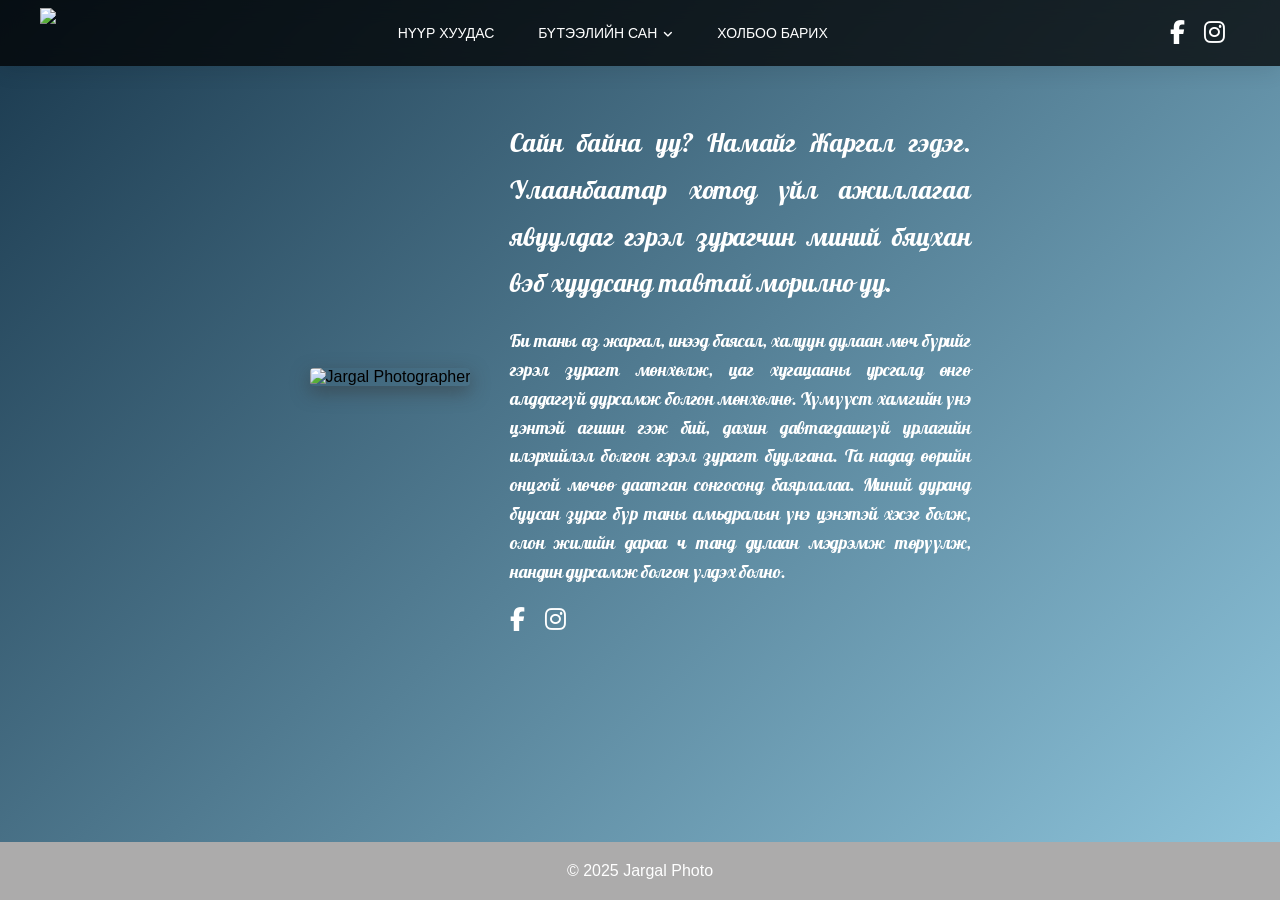
==== about.html @ f3014ced "Update about.html" ====
<!DOCTYPE html>
<html lang="en">
<head>
  <meta charset="UTF-8">
  <meta name="viewport" content="width=device-width, initial-scale=1.0">
  <title>Jargal Photog</title>
  <link rel="stylesheet" href="style.css">
  <!-- Font Awesome for icons -->

  <link rel="stylesheet" href="https://cdnjs.cloudflare.com/ajax/libs/font-awesome/6.5.0/css/all.min.css">
  <link href="https://fonts.googleapis.com/css2?family=Poppins:wght@700&family=Montserrat:wght@700&family=Roboto:wght@700&family=Open+Sans:wght@700&family=Lato:wght@700&family=Bebas+Neue&family=Anton&family=Oswald:wght@700&family=League+Spartan:wght@700&family=Raleway:wght@700&family=Playfair+Display:wght@700&family=Merriweather:wght@700&family=Cinzel:wght@700&family=Cormorant+Garamond:wght@700&family=Pacifico&family=Baloo+2:wght@700&family=Lobster&family=Fredoka+One&family=Shadows+Into+Light&family=Orbitron:wght@700&family=Audiowide&family=Exo+2:wght@700&family=Russo+One&family=Rajdhani:wght@700&display=swap" rel="stylesheet">
  
</head>
<body>
<div class="wrapper">

   <div class="main">
     
  <!-- Navigation bar -->
  <nav>
    <!-- Logo -->
    <a href="./" class="logo">
      <img src="JargalPhotographer.png">
    </a>

    <!-- Hamburger (гар утасны цэс товч) -->
    <div class="menu-toggle" id="menu-toggle">
      <i class="fa-solid fa-bars"></i>
    </div>

    <!-- Menu -->
    <ul class="menu" id="menu">
      <li><a href="./" >Нүүр хуудас</a></li>
      <li class="dropdown">
        <a id="portfolio-btn">Бүтээлийн сан<i class="fa-solid fa-angle-down arrow"></i></a>
        <ul class="submenu" id="portfolio-menu">
          <li><a href="fine_art">Жирэмсний зураг авалт</a></li>
        </ul>
      </li>
      <li><a href="contact">Холбоо барих</a></li>
    </ul>

    <!-- Social Icons -->
    <div class="socials">
        <a href="https://www.facebook.com/batjargal.na"><i class="fa-brands fa-facebook-f"></i></a>
        <a href="https://www.instagram.com/milions_stars/"><i class="fa-brands fa-instagram"></i></a>
    </div>
  </nav>


  <!-- About Section -->
  <section class="content">
    </h2>

    <div class="container">
      <div class="image-box">
        <img src="images/me.jpg" alt="Jargal Photographer">
      </div>

      <div class="text-box">
        <h1>
          Сайн байна уу? Намайг Жаргал гэдэг. 
          Улаанбаатар хотод үйл ажиллагаа явуулдаг гэрэл зурагчин миний бяцхан вэб хуудсанд тавтай морилно уу.
        </h1>
        <p>
          Би таны аз жаргал, инээд баясал, халуун дулаан мөч бүрийг гэрэл зурагт мөнхөлж, цаг хугацааны урсгалд 
          өнгө алддаггүй дурсамж болгон мөнхөлнө. Хүмүүст хамгийн үнэ цэнтэй агшин гэж бий, 
          дахин давтагдашгүй урлагийн илэрхийлэл болгон гэрэл зурагт буулгана. 
          Та надад өөрийн онцгой мөчөө даатган сонгосонд баярлалаа. Миний дуранд буусан зураг бүр таны амьдралын 
          үнэ цэнэтэй хэсэг болж, олон жилийн дараа ч танд дулаан мэдрэмж төрүүлж, нандин дурсамж болгон үлдэх болно.
        </p>
        <div class="socials">
          <a href="https://www.facebook.com/batjargal.na"><i class="fa-brands fa-facebook-f"></i></a>
          <a href="https://www.instagram.com/milions_stars/"><i class="fa-brands fa-instagram"></i></a>
        </div>
      </div>
    </div>
  </section>
   </div>
  <footer>© 2025 Jargal Photo</footer>
</div>
  
  <!-- JS тусад нь -->
  <script src="script.js"></script>
</body>
</html>
---- style.css ----
/* -------------- Үндсэн загварын тохиргоо -------------- */

* {
  margin: 0px; /* бүх элементүүдийн гадна зайг 0 болгоно */
  padding: 0px; /* бүх элементүүдийн дотор зайг 0 болгоно */
  box-sizing: border-box; /* padding, border нь өргөнд нөлөөлөхгүй */
}

.wrapper {
    min-height: 100vh;
    display: flex;
    flex-direction: column;
}

.main {
  flex: 1; /* Footer-г доор түлхэх */
}

body {
  font-family: Arial, sans-serif; /* үндсэн фонт */
  height: 100%;
  margin: 0px;
  padding: 0px;
  overflow-x: hidden;
  overflow-y: auto;
  background: linear-gradient(135deg, #1a394e, #90c7de);
  background-repeat: no-repeat;
  background-attachment: fixed; /* Доош гулгах үед тасрахгүй */
}
/* -------------- Гарчигийн (section title) загвар -------------- */
.section-title {
  text-align: center; /* голлуулна */
  font-size: 42px;
  font-weight: bold;
  margin-bottom: 50px;
  color: #000000;
  font-family: 'Lobster', cursive; /* гоёмсог бичиг */
}

.section-title2 {
  text-align: center; /* голлуулна */
  font-size: 30px;
  font-weight: bold;
  margin-bottom: 50px;
  color: #d8d6d6;
  font-family: 'Lobster', cursive; /* гоёмсог бичиг */
}


/* Гарчигт гэрэлтэх flicker эффект */
@keyframes flicker {
  0%, 19%, 21%, 23%, 25%, 54%, 56%, 100% { opacity: 1; }
  20%, 24%, 55% { opacity: 0.6; }
}


/* Гарчигийн доогуур зураас */
.section-title::after {
  content: "";
  display: block;
  width: 290px;
  height: 4px;
  margin: 8px auto 0;
  border-radius: 2px;
}

.section-title2::after {
  content: "";
  display: block;
  width: 170px;
  height: 4px;
  border-bottom: 2px solid #e36b4d;
  margin: 8px auto 0;
  border-radius: 2px;
}


/* --- Slideshow сумнуудын загвар --- */
.prev, .next {
  position: absolute;
  top: 50%;
  transform: translateY(-50%);
  width: 50px;
  height: 50px;
  border-radius: 50%;
  background: rgba(0, 0, 0, 0.4);
  color: #fff;
  font-size: 22px;
  display: flex;
  align-items: center;
  justify-content: center;
  cursor: pointer;
  user-select: none;
  transition: all 0.3s ease;
  z-index: 10;
  box-shadow: 0 4px 12px rgba(0, 0, 0, 0.6), 0 6px 20px rgba(0, 0, 0, 0.4);
  animation: pulse 2.2s infinite ease-in-out; /* 💫 зөөлөн амьсгалж буй хөдөлгөөн */
  backdrop-filter: blur(4px);
}

/* Hover үед тод, томорч гэрэлтдэг */
.prev:hover, .next:hover {
  background: rgba(255, 255, 255, 0.9);
  color: #111;
  border: 1px solid #fff;
  transform: translateY(-50%) scale(1.15);
  box-shadow: 0 0 25px rgba(255, 255, 255, 0.6);
  animation: none; /* hover үед pulse түр зогсоно */
}

/* Байршил */
.prev {
  left: 40px;
}

.next {
  right: 40px;
}

/* 🌀 Зөөлөн pulse animation */
@keyframes pulse {
  0% {
    transform: translateY(-50%) scale(1);
    box-shadow: 0 0 10px rgba(255, 255, 255, 0.2);
  }
  50% {
    transform: translateY(-50%) scale(1.08);
    box-shadow: 0 0 25px rgba(255, 255, 255, 0.4);
  }
  100% {
    transform: translateY(-50%) scale(1);
    box-shadow: 0 0 10px rgba(255, 255, 255, 0.2);
  }
}

/* Responsive тохиргоо */
@media (max-width: 768px) {
  .prev, .next {
    width: 40px;
    height: 40px;
    font-size: 18px;
  }
  .prev { left: 10px; }
  .next { right: 10px; }
}





/* -------------- Slideshow хэсэг -------------- */
.slideshow {
  position: relative;
  margin: 0;
  max-width: 100%;
  height: 880px; /* тогтмол өндөр */
  overflow: hidden; /* илүүдэл хэсгийг нуух */
}

/* Нэг зураг */
.slide {
  position: absolute;
  width: 100%;
  height: 100%;
  object-fit: cover; /* зураг бүрэн багтана */
  opacity: 0; /* анх нуугдсан */
  transition: opacity 1s ease-in-out; /* зураг солигдоход fade болно */
}

.slide.active {
  opacity: 1; /* идэвхтэй зураг харагдана */
}

/* Зураг дээрх текст (caption) */
.caption {
  position: absolute;
  bottom: 350px;
  left: 50%;
  transform: translateX(-50%);
  color: white;
  font-size: 50px;
  font-weight: bold;
  text-shadow: 0 4px 10px rgba(0,0,0,0.7); /* текстийн сүүдэр */
}

/* -------------- Доорх жижиг дугуйнууд (dots) -------------- */
.dots {
  position: absolute;
  bottom: 20px;
  left: 50%;
  transform: translateX(-50%);
  display: flex;
  gap: 10px;
}


.dot {
  width: 12px;
  height: 12px;
  border-radius: 50%;
  background: rgba(255, 255, 255, 0.6);
  cursor: pointer;
  transition: background 0.3s;
}

.dot.active {
  background: #fff;
}



/* -------------- Navigation хэсэг (цэс, лого г.м.) -------------- */
nav {
  position: fixed;
  top: 0;
  left: 0;
  width: 100%;
  padding: 8px 40px;
  display: flex;
  justify-content: space-between;
  align-items: center;
  z-index: 9999;

  background: rgba(0, 0, 0, 0.75);
  backdrop-filter: blur(10px);
  box-shadow: 0 6px 20px rgba(0,0,0,0.08);
}

/* үндсэн menu */
nav .menu {
  display: flex;
  gap: 20px;
  list-style: none;
}

/* hamburger товч (default = нуугдсан) */
.menu-toggle {
  display: none;
  font-size: 1.8rem;
  cursor: pointer;
}


/* -------------- Responsive тохиргоо (утасны дэлгэц) -------------- */
@media (max-width: 768px) {
  nav .menu {
    display: none;
    flex-direction: column;
    background: #1b1b1b;
    position: absolute;
    top: 70px;
    right: 30px;
    width: 200px;
    padding: 15px;
    box-shadow: 0 4px 10px rgba(0,0,0,0.1);
    border-radius: 8px;
  }

  nav .menu.active {
    display: flex; /* JS-ээр идэвхжих үед харагдана */
  }

  .menu-toggle {
    display: block;
    color: #dbdbdb;
  }

  .socials {
    display: none; /* утсан дээр socials нууна */
  }

  
  /* Submenu (Portfolio dropdown) */  /* Dropdown дэд цэс */
.submenu {
  display: none;
  position: absolute;
  top: 100%;
  left: 0;
  background: #fff;              /* тунгалаг биш, цагаан фон */
  list-style: none;
  padding: 10px 0;
  margin: 0;
  min-width: 180px;
  border-radius: 6px;
  box-shadow: 0 4px 15px rgba(0,0,0,0.15);  /* тод харагдуулах */
  z-index: 999;
}

.submenu li {
  width: 100%;
}

.submenu li a {
  display: block;
  padding: 10px 15px;
  color: #aca9a9;
  text-decoration: none;
  transition: background 0.3s ease, color 0.3s ease;
}

.submenu li a:hover {
  background: #f5f5f5;
  color: #000;
}

/* when active (JS-ээр нэмэгддэг) */
.submenu.active {
  display: block;
  }
}

/* Лого хэсэг */
.logo {
  display: flex;
  align-items: center;
  gap: 10px;
  color: white;
  text-decoration: none;
  font-weight: bold;
}

.logo img {
  height: 50px;
}

/* --- Меню цэсийн загвар --- */
.menu {
  display: flex;
  list-style: none;
  gap: 30px;
}
.menu li {
  position: relative;
}
.menu li a {
  color: white;
  text-decoration: none;
  font-size: 14px;
  text-transform: uppercase;
  padding: 8px 12px;
  display: block;
  cursor: pointer;
}
.menu li a:hover {
  color: #f2d16b;
}

/* Dropdown */
.submenu {
  display: none;
  position: absolute;
  top: 100%;
  left: 0;
  background: #313131;
  list-style: none;
  padding: 10px 0;
  min-width: 228px;
  border-radius: 6px;
  box-shadow: 0 4px 8px rgba(0,0,0,0.3);
}
.submenu li a {
  padding: 10px 40px;
  font-size: 13px;
  color: white;
}
.submenu li a:hover {
  background: #929292;
}
.submenu.active {
  display: block;
}


/* -------------- Section animation background -------------- */
section {
  padding: 40px;
}
    @keyframes gradientBG {
      0% { background-position: 0% 50%; }
      50% { background-position: 100% 50%; }
      100% { background-position: 0% 50%; }
    }




/* Container буюу хэсгийн бүтэц */
.container {
  margin: 0px;
  display: flex;
  flex-direction: row;
  align-items: center;
  justify-content: center;
  min-height: 0vh;
  gap: 50px;
  
}

.container img {
  max-width: 400px;
  border-radius: 12px;
  box-shadow: 0 6px 18px rgba(51, 51, 51, 0.5);
}

.text-box {
  max-width: 460px;
  margin-left: 0px; /* зурагтай зай өгнө */
}

.text-box h1 {
  font-size: 26px;
  margin-bottom: 20px;
  line-height: 1.8;
  font-weight: 500;
  color: white;
  text-align: justify;
  text-justify: inter-word;
  letter-spacing: -0.1px; /* ↓ илүү шахуу болно */
  font-family: 'Lobster', cursive; /* гоёмсог бичиг */
}

.text-box p {
  font-size: 18px;
  line-height: 1.6;
  margin-bottom: 20px;
  color: white;
  text-align: justify;
  text-justify: inter-word;
  letter-spacing: -0.3px; /* ← үсэг хооронд зай багассан */
  font-family: 'Lobster', cursive; /* гоёмсог бичиг */
}


/* Socials icons */
.socials {
  margin: 0px;
}

.socials a {
  text-decoration: none;
  color: #ffffff; 
  font-size: 1.5rem;
  margin-right: 15px;
  transition: 0.5s;
}
.socials a:hover {
  color: #f2d16b;
}


/* Responsive layout */
@media (max-width: 800px) {
  .container {
    flex-direction: column;
    text-align: center;
  }
  .container img {
    max-width: 80%;
  }
}

/* Caption responsive */
@media (max-width: 600px) {
  .caption {
    font-size: 28px;
    bottom: 150px;
  }
}

/* Dropdown arrow */
.arrow {
  margin-left: 6px;
  font-size: 11px;
  display: inline-block;
}

/* Илүү уянгатай bounce анимаци */
@keyframes arrowBounce {
  0%   { transform: rotate(0deg); }
  50%  { transform: rotate(200deg); }
  70%  { transform: rotate(170deg); }
  85%  { transform: rotate(185deg); }
  95%  { transform: rotate(178deg); }
  100% { transform: rotate(180deg); }
}

/* Dropdown нээгдэх үед */
.dropdown.open .arrow {
  animation: arrowBounce 0.6s cubic-bezier(.68,-0.55,.27,1.55) forwards;
}

/* Dropdown хаагдахад эргээд дээшээ буцаана */
.dropdown:not(.open) .arrow {
  transform: rotate(0deg);
  transition: transform 0.4s cubic-bezier(.68,-0.55,.27,1.55);
}

/* Portfolio Section */
.portfolio {
  padding: 200px 20px;
  text-align: center;
  background: linear-gradient(135deg, #c0c0c0, #f0f0f0);
}

.portfolio h2 {
  font-size: 2.5rem;
  margin-bottom: 40px;
  color: #333;
}

.portfolio-container {
  display: grid;
  grid-template-columns: repeat(auto-fit, minmax(250px, 1fr));
  gap: 20px;
  max-width: 1200px;
  margin: 0 auto;
}

.portfolio-item {
  position: relative;
  overflow: hidden;
  border-radius: 10px;
  cursor: pointer;
}

.portfolio-item img {
  width: 100%;
  height: 100%;
  object-fit: cover;
  display: block;
  transition: transform 0.5s ease;
}

.portfolio-item:hover img {
  transform: scale(1.7);
}

.portfolio-item .overlay {
  position: absolute;
  bottom: 0;
  left: 0;
  width: 100%;
  height: 100%;
  background: rgba(0,0,0,0.4);
  color: #fff;
  font-size: 1.5rem;
  display: flex;
  justify-content: center;
  align-items: center;
  opacity: 100;
  transition: opacity 0.5s ease;
}

.portfolio-item:hover .overlay {
  opacity: 0;
}



/* ========== Видео хэсэг ========== */
.video-section {
  text-align: center;
  background: #ddd;
  padding: 60px 0 100px 0;
}

.section-title {
  margin-bottom: 30px;
}

.section-title span {
  font-size: 36px;
  font-weight: 700;
  color: #333;
  border-bottom: 3px solid #e36b4d;
  padding-bottom: 5px;
}

.yt-box iframe {
  width: 100%;
  height: auto;
  aspect-ratio: 16 / 9;
}




.video-container iframe {
  width: 100%;
  height: auto;
  aspect-ratio: 16 / 9;
  border: none;
}

video {
  width: 800px;
  max-width: 90vw;
  border-radius: 12px;
  box-shadow: 0 6px 25px rgba(0, 0, 0, 0.3);
}

/* ========== Сумны товчлуурууд ========== */
.nav-btn {
  position: absolute;
  top: 50%;
  transform: translateY(-50%);
  width: 55px;
  height: 55px;
  border-radius: 50%;
  background: rgba(255, 255, 255, 0.15);
  border: 2px solid rgba(255, 255, 255, 0.6);
  color: #fff;
  font-size: 22px;
  cursor: pointer;
  display: flex;
  align-items: center;
  justify-content: center;
  z-index: 5;
  backdrop-filter: blur(5px);
  animation: pulse 1s infinite ease-in-out; /* 💫 зөөлөн цохилттой animation */
  transition: all 0.3s ease;
}

/* Hover үед илүү тод, зөөлөн томорно */
.nav-btn:hover {
  background: rgba(255, 255, 255, 0.8);
  color: #222;
  border-color: #fff;
  transform: translateY(-50%) scale(1.2);
  box-shadow: 0 0 25px rgba(255, 255, 255, 0.7);
  animation: none; /* hover үед pulse түр зогсооно */
}

/* 🌀 Зөөлөн цохилттой animation */
@keyframes pulse {
  0% {
    transform: translateY(-50%) scale(1);
    box-shadow: 0 0 10px rgba(255, 255, 255, 0.2);
  }
  50% {
    transform: translateY(-50%) scale(1.08);
    box-shadow: 0 0 25px rgba(255, 255, 255, 0.4);
  }
  100% {
    transform: translateY(-50%) scale(1);
    box-shadow: 0 0 10px rgba(255, 255, 255, 0.2);
  }
}

/* Зүүн ба баруун байрлал */
.prev-btn {
  left: -70px;
}

.next-btn {
  right: -70px;
}

/* ========== Responsive ========== */
@media (max-width: 768px) {
  .section-title span {
    font-size: 28px;
  }

  .prev-btn {
    left: 10px;
  }

  .next-btn {
    right: 10px;
  }

  video {
    width: 95vw;
  }

  .nav-btn {
    width: 45px;
    height: 45px;
    font-size: 18px;
  }
}








/* Scrollbar track (background хэсэг) */
::-webkit-scrollbar {
  width: 0px;   /* scrollbar-ийн өргөн */
}



    .container {
      display: flex;
      max-width: 1000px;   /* Хүссэн хэмжээгээ сонгоорой (жишээ нь 800px, 900px г.м.) */
      width: 100%;
      gap: 40px;
      padding: 20px;
      background: transparent;
      margin: 40px auto;   /* Голд байрлуулна */
      border-radius: 8px;  /* (Заавал биш) буланг бага зэрэг дугуйруулна */
    }
    .container img {
      width: 500px;
      height: auto;
      object-fit: cover;
      border-radius: 4px;
    }
    .form-section {
      width: 50%;
      color: #f5f5f5;
    }
    .form-section p {
      font-size: 14px;
      line-height: 1.6;
      margin-bottom: 20px;
    }
    form {
      display: flex;
      flex-direction: column;
      gap: 15px;
    }
    .name-fields {
      display: flex;
      gap: 10px;
    }
    input, textarea {
      width: 100%;
      padding: 10px;
      border: 1px solid #ccc;
      border-radius: 3px;
      font-size: 14px;
    }
    textarea {
      resize: vertical;
      min-height: 120px;
    }
    button {
      width: 100px;
      padding: 10px;
      background: black;
      color: white;
      border: none;
      cursor: pointer;
      font-size: 14px;
      border-radius: 3px;
    }
    button:hover {
      background: #444;
    }

    @media (max-width: 768px) {
      .container {
        flex-direction: column;
        align-items: center;
      }
      .container img, .form-section {
        width: 100%;
      }
    }





        .gallery {
          position: relative;
          margin: auto;
            display: block;
            grid-template-columns: repeat(2, 1fr);
            gap: 10px;
        }
        .gallery img {
            width: 500px;
            height: auto;
            border-radius: 8px;
            box-shadow: 0 4px 6px rgba(0,0,0,0.1);
        }
        /* Дээд зэргийн зураг томруулж харах */
        .large {
            grid-column: span 1;
        }
        .small {
            grid-column: span 2;
        }





/* Gallery */
.fashion_gallery{
  max-width:900px;
  margin:100px auto 80px;  /* nav давхацсан тул margin-top өгсөн */
  padding:12px;
  display:grid;
  grid-template-columns: repeat(auto-fill, minmax(200px, 1fr));
  gap:18px;
}

.thumb {
  background:var(--card);
  border-radius:8px;
  overflow:hidden;
  box-shadow: 0 6px 18px rgba(10,10,10,0.06);
  cursor: pointer;
  transition: transform .18s ease, box-shadow .18s ease;
  display:block;
  position:relative;
}
.thumb:hover{ transform:translateY(-6px) scale(1.02); box-shadow:0 10px 30px rgba(10,10,10,0.09); }
.thumb img{
  width:100%;
  height:280px;
  object-fit:cover;
  display:block;
}

/* Thumbnail caption нуусан */
.caption{ display:none; }

/* Lightbox */
.lightbox {
  position:fixed;
  inset:0;
  display:none;
  align-items:center;
  justify-content:center;
  background: rgba(0,0,0,0.85);
  z-index:1000;
}

.lightbox.open { 
  display:flex; 
}

.lightbox-inner {
  max-width: 100vw;   
  max-height: 100vh;  
  display: flex;
  align-items: center;
  justify-content: center;
  background: #ffffff;
  overflow: hidden;
  position: relative;
}

.lightbox-img {
  max-width: 95vw;   
  max-height: 95vh;  
  object-fit: contain; 
  display: block;
}

.close-btn {
  position: absolute;
  top: 10px;
  right: 10px;
  background: transparent;
  border: 0;
  color: #ffffff;
  font-size: 18px;      /* үсгийг томрууллаа */
  font-weight: bold;    /* үсгийг бүдүүн болголоо */
  padding: 10px 10px;
  border-radius: 6px;
  cursor: pointer;
  backdrop-filter: none;
  z-index: 1001;
  transition: transform 0.6s ease; /* зөөлөн эргэлт */
}

.close-btn:hover {
  transform: rotate(360deg); /* hover хийхэд эргэнэ */
  color: #ffffff;          /* өнгө солигдож тод харагдана */
}


.close-btn,
.close-btn:hover,
.close-btn:focus,
.close-btn:active {
  background: transparent !important; /* hover дарахад ч фон гарахгүй */
  outline: none !important;           /* цэнхэр хүрээ гарахгүй */
  box-shadow: none !important;        /* browser-ийн effect арилна */
}

.info {
  position:absolute;
  left:50%;
  bottom:20px;
  transform:translateX(-50%);
  color:#fff;
  font-size:14px;
  background:rgba(0,0,0,0.5);
  padding:6px 12px;
  border-radius:6px;
  max-width:90%;
  text-align:center;
}

/* Сум товчлуурууд */
.nav-btn {
  position: absolute;
  top: 50%;
  transform: translateY(-50%);
  color: #fff;
  font-size: 32px;         /* жижиг хэмжээ */
  border: none;
  background: none !important;  /* 🔹 ямар ч дэвсгэр байхгүй */
  backdrop-filter: none !important; /* 🔹 blur эффект болиулах */
  border-radius: 0 !important;  /* 🔹 дугуй хэлбэрийг болиулах */
  box-shadow: none !important;  /* 🔹 сүүдэр арилгах */
  outline: none !important;     /* 🔹 цэнхэр хүрээ байхгүй */
  cursor: pointer;
  line-height: 1;
  user-select: none;
  transition: color 0.2s ease;
  z-index: 10;
  text-shadow: 0 4px 12px rgba(0, 0, 0, 0.8); /* зөвхөн бичгийн сүүдэр */
}

/* Hover үед өнгө нь бага зэрэг цайна */
.nav-btn:hover {
  color: #ccc;
}

/* Зүүн ба баруун байрлал */
.nav-prev {
  left: 20px;
}
.nav-next {
  right: 20px;
}

/* Товчны бүх төлөвт ямар ч дэвсгэр, хүрээ байхгүй */
.nav-btn,
.nav-btn:hover,
.nav-btn:focus,
.nav-btn:active {
  background: transparent !important;
  outline: none !important;
  box-shadow: none !important;
}



    @media (max-width:560px){
      .thumb img{ height:180px; }
      .nav-btn{ font-size:24px; padding:8px 12px; }
    }





/* Миний тухай хэсэг */
    .content {
      position: relative;
      overflow: hidden;
      padding: 60px 20px;
    }

    #bg {
      position: absolute;
      top: 0;
      left: 0;
      width: 100%;
      height: 100%;
      z-index: 0;
      pointer-events: none; /* товч дарах боломжийг нээлттэй үлдээнэ */
    }

    .content .container,
    .content .section-title2 {
      position: relative;
      z-index: 1;
    }


/* Footer хэсэг */
footer {
    background: #acabab;
    padding: 20px;
    text-align: center;
    color: white;
    margin-top: auto;
}
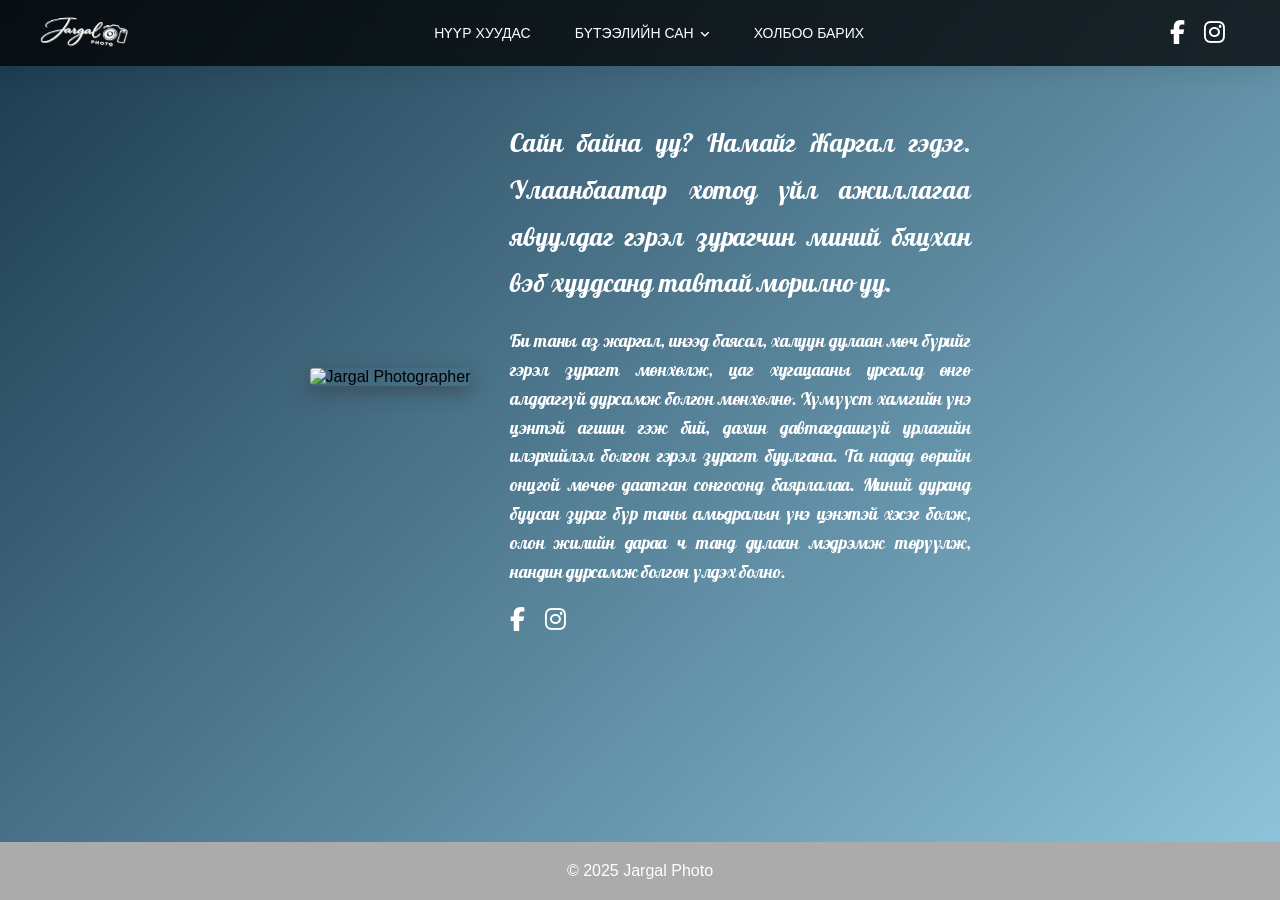
==== commit 878816a8: "Update about.html" ====
--- a/about.html
+++ b/about.html
@@ -20,7 +20,7 @@
   <nav>
     <!-- Logo -->
     <a href="./" class="logo">
-      <img src="JargalPhotographer.png">
+      <img src="JargalPhoto.png">
     </a>
 
     <!-- Hamburger (гар утасны цэс товч) -->
@@ -37,13 +37,13 @@
           <li><a href="fine_art">Жирэмсний зураг авалт</a></li>
         </ul>
       </li>
-      <li><a href="contact">Холбоо барих</a></li>
+      <li><a href="about">Холбоо барих</a></li>
     </ul>
 
     <!-- Social Icons -->
     <div class="socials">
-        <a href="https://www.facebook.com/batjargal.na"><i class="fa-brands fa-facebook-f"></i></a>
-        <a href="https://www.instagram.com/milions_stars/"><i class="fa-brands fa-instagram"></i></a>
+        <a href="https://www.facebook.com/profile.php?id=61587214661322#"><i class="fa-brands fa-facebook-f"></i></a>
+        <a href="https://www.instagram.com/jargal.photo/"><i class="fa-brands fa-instagram"></i></a>
     </div>
   </nav>
 
@@ -70,8 +70,8 @@
           үнэ цэнэтэй хэсэг болж, олон жилийн дараа ч танд дулаан мэдрэмж төрүүлж, нандин дурсамж болгон үлдэх болно.
         </p>
         <div class="socials">
-          <a href="https://www.facebook.com/batjargal.na"><i class="fa-brands fa-facebook-f"></i></a>
-          <a href="https://www.instagram.com/milions_stars/"><i class="fa-brands fa-instagram"></i></a>
+        <a href="https://www.facebook.com/profile.php?id=61587214661322#"><i class="fa-brands fa-facebook-f"></i></a>
+        <a href="https://www.instagram.com/jargal.photo/"><i class="fa-brands fa-instagram"></i></a>
         </div>
       </div>
     </div>
@@ -91,3 +91,5 @@
 
 
 
+
+
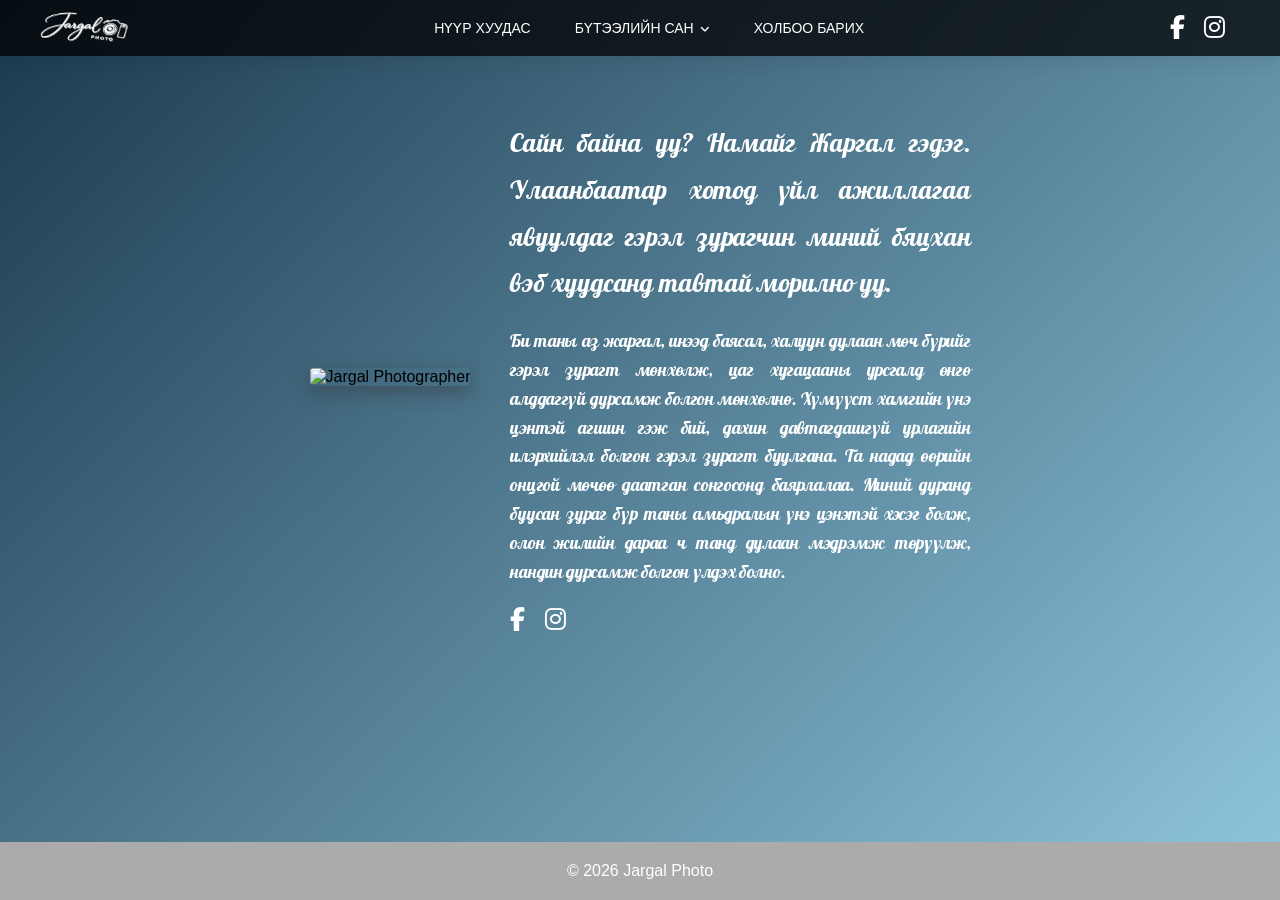
==== commit 7233d7fb: "Update about.html" ====
--- a/about.html
+++ b/about.html
@@ -77,7 +77,7 @@
     </div>
   </section>
    </div>
-  <footer>© 2025 Jargal Photo</footer>
+  <footer>© 2026 Jargal Photo</footer>
 </div>
   
   <!-- JS тусад нь -->
@@ -93,3 +93,4 @@
 
 
 
+
--- a/style.css
+++ b/style.css
@@ -215,7 +215,7 @@
   top: 0;
   left: 0;
   width: 100%;
-  padding: 8px 40px;
+  padding: 3px 40px;
   display: flex;
   justify-content: space-between;
   align-items: center;
@@ -1013,3 +1013,4 @@
 
 
 
+
